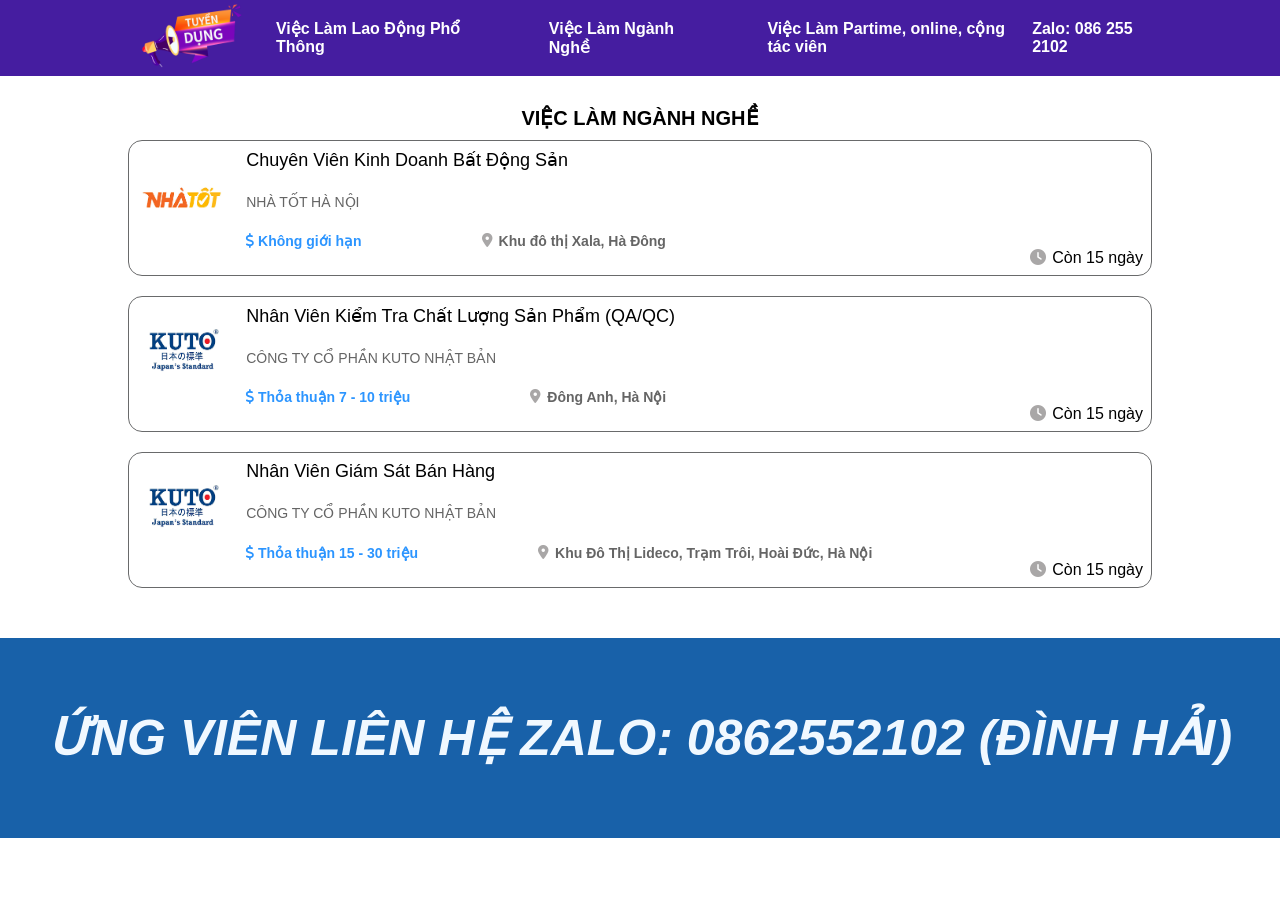
==== nganhnghe.html @ cde07afd "n" ====
<!DOCTYPE html>
<html lang="en">

<head>
    <meta charset="UTF-8">
    <meta name="viewport" content="width=device-width, initial-scale=1.0">
    <title>Việc Làm Hà Nội</title>
    <link rel="stylesheet" href="style.css">
    <link rel="stylesheet" href="https://cdnjs.cloudflare.com/ajax/libs/font-awesome/6.5.0/css/all.min.css">
</head>

<body>
    <div class="wrapper">
        <header>
            <div class="content container">
                <div class="logo">
                    <img src="./images/logo/1694425112pngtree-recruitment-label-vietnamese-png-image_6049212.png">
                </div>
                <div class="nav container">
                    <ul class="container">
                        <li><a href="./index.html">Việc Làm Lao Động Phổ Thông</a></li>
                        <li><a href="./nganhnghe.html">Việc Làm Ngành Nghề</a></li>
                        <li><a href="./vieclamkhac.html">Việc Làm Partime, online, cộng tác viên</a></li>
                    </ul>
                </div>
                <div class="contact"><a href="https://zalo.me/0862552102">Zalo: 086 255 2102</a></div>
            </div>
        </header>

        <main class="container">
            <div class="main_title">Việc Làm Ngành Nghề</div>
            <div class="job-list container">
                <div class="item">
                    <a href="">
                        <div class="row1 container">
                            <div class="thumb">
                                <img src="./images/logo/nhatot.png" alt="">
                            </div>
                            <div class="content container">
                                <div class="title">Chuyên Viên Kinh Doanh Bất Động Sản</div>
                                <div class="subtitle">Nhà Tốt Hà Nội</div>
                                <div class="more container">
                                    <div class="price">
                                        <i class="fa-solid fa-dollar-sign"></i> <!-- $ -->
                                        <span>Không giới hạn</span>
                                    </div>
                                    <div class="address container">
                                        <i class="fas fa-map-marker-alt i-gray"></i>
                                        <span>Khu đô thị Xala, Hà Đông</span>
                                    </div>
                                </div>
                            </div>
                        </div>
                    </a>
                    <hr>
                    <div class="row2 container">
                        <i class="fas fa-clock i-gray"></i>
                        <div class="dealine">Còn 15 ngày</div>
                    </div>
                </div>

                <div class="item">
                    <a href="">
                        <div class="row1 container">
                            <div class="thumb">
                                <img src="./images/logo/kutopng.png" alt="">
                            </div>
                            <div class="content container">
                                <div class="title">Nhân Viên Kiểm Tra Chất Lượng Sản Phẩm (QA/QC)</div>
                                <div class="subtitle">Công ty Cổ phần Kuto Nhật Bản</div>
                                <div class="more container">
                                    <div class="price">
                                        <i class="fa-solid fa-dollar-sign"></i> <!-- $ -->
                                        <span>Thỏa thuận 7 - 10 triệu</span>
                                    </div>
                                    <div class="address container">
                                        <i class="fas fa-map-marker-alt i-gray"></i>
                                        <span>Đông Anh, Hà Nội</span>
                                    </div>
                                </div>
                            </div>
                        </div>
                    </a>
                    <hr>
                    <div class="row2 container">
                        <i class="fas fa-clock i-gray"></i>
                        <div class="dealine">Còn 15 ngày</div>
                    </div>
                </div>

                <div class="item">
                    <a href="">
                        <div class="row1 container">
                            <div class="thumb">
                                <img src="./images/logo/kutopng.png" alt="">
                            </div>
                            <div class="content container">
                                <div class="title">Nhân Viên Giám Sát Bán Hàng</div>
                                <div class="subtitle">Công ty Cổ phần Kuto Nhật Bản</div>
                                <div class="more container">
                                    <div class="price">
                                        <i class="fa-solid fa-dollar-sign"></i> <!-- $ -->
                                        <span>Thỏa thuận 15 - 30 triệu</span>
                                    </div>
                                    <div class="address container">
                                        <i class="fas fa-map-marker-alt i-gray"></i>
                                        <span>Khu Đô Thị Lideco, Trạm Trôi, Hoài Đức, Hà Nội</span>
                                    </div>
                                </div>
                            </div>
                        </div>
                    </a>
                    <hr>
                    <div class="row2 container">
                        <i class="fas fa-clock i-gray"></i>
                        <div class="dealine">Còn 15 ngày</div>
                    </div>
                </div>

            </div>
        </main>
        <footer>
            <a href="https://zalo.me/0862552102">
                <h1>ỨNG VIÊN LIÊN HỆ ZALO: 0862552102 (ĐÌNH HẢI)</h1>
            </a>
        </footer>
    </div>
</body>

</html>
---- style.css ----
* {
    font-family: sans-serif;
    margin: 0;
    padding: 0;
    box-sizing: border-box;
    text-decoration: none;
    list-style-type: none;
    border: none;
}


.container {
    display: flex;
}

img {
    width: 100%;
    height: 100%;
}

header {
    margin: auto;
    width: 100%;
    background-color: rgba(69, 29, 160, 255);
    margin-bottom: 30px;
}

header .content {
    font-weight: bold;
    width: 80%;
    margin: auto;
    color: white;
    align-items: center;
    justify-content: space-between;
}

header .content .logo {
    width: 150px;
}

header .content .nav ul {
    margin: 0px 20px;
    column-gap: 80px;
    justify-content: space-between;
}


header .content a {
    color: white;
}

header .content a:hover {
    color: aqua;
}

main {
    flex-direction: column;
    row-gap: 30px;
    width: 80%;
    margin: auto;
}

main .main_title {
    font-weight: bold;
    margin-bottom: -20px;
    font-size: 20px;
    text-transform: uppercase;
    text-align: center;
}

main .job-list {
    flex-direction: column;
    row-gap: 20px;
}

main .job-list .item {
    border: 1px solid red;
    border-radius: 14px;
    padding: 8px;
}

main .job-list .item {
    border: 1px solid#696a6b;
    border-radius: 14px;
    padding: 8px;
}

main .job-list .item:hover {
    border: 1px solid #2784e1;
    background-color: #dce8f5;
}

main .job-list .item .thumb {
    /* border: 1px solid red; */
    width: 100px;
    height: 100px;
    margin-right: 20px;
}

main .job-list .item .content {
    flex-direction: column;
    justify-content: space-between;
    width: 100%;
    /* font-weight: bold; */
}

main .job-list .item .content .title {
    color: black;
    font-size: 18px;
    /* text-transform: uppercase; */
}

main .job-list .item .content .subtitle {
    text-transform: uppercase;
    font-size: 14px;
    color: rgb(101, 101, 101);
}

main .job-list .item .content .more {
    column-gap: 120px;
}

main .job-list .item .content .price {
    color: #2C95FF;
    font-weight: bold;
    font-size: 14px;
}

main .job-list .item .content .address {
    color: rgb(101, 101, 101);
    font-weight: bold;
    font-size: 14px;
}


main .job-list .row2 {
    text-align: right;
    justify-content: end;
}

footer {
    margin-top: 50px;
    height: 200px;
    background-color: #1861a9;
}

footer h1 {
    text-align: center;
    line-height: 200px;
    font-size: 50px;
    font-style: italic;
    color: aliceblue;
}

footer h1:hover {
    /* color: #071b2f; */
    background-color: #0d457e;
}

.i-gray {
    color: rgb(169, 167, 167);
}

.fas {
    padding-right: 6px;
}
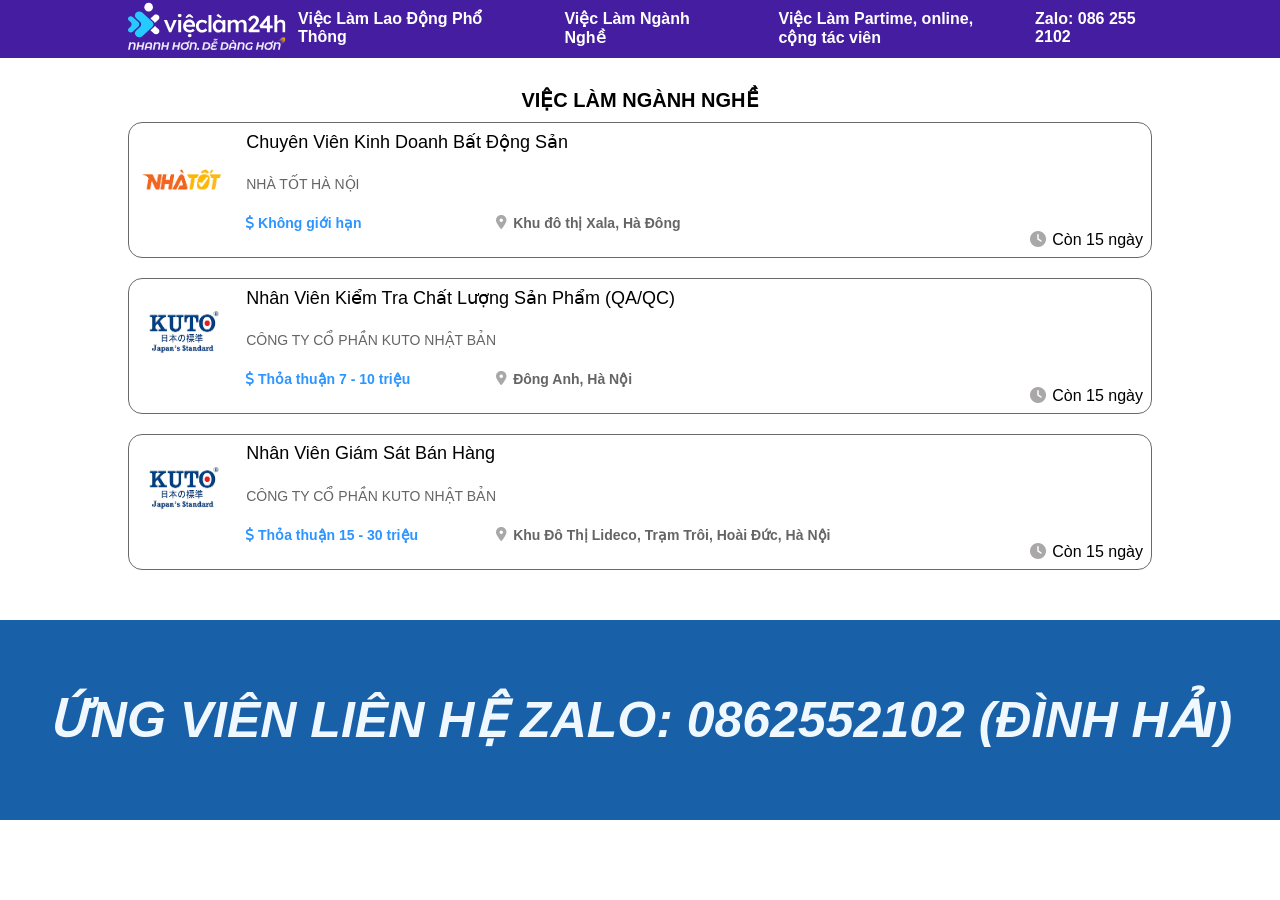
==== commit b36bb54f: "n" ====
--- a/nganhnghe.html
+++ b/nganhnghe.html
@@ -14,7 +14,136 @@
         <header>
             <div class="content container">
                 <div class="logo">
-                    <img src="./images/logo/1694425112pngtree-recruitment-label-vietnamese-png-image_6049212.png">
+                    <a href="/">
+                        <svg width="157.68" height="48" viewBox="0 0 657 200" fill="none"
+                            xmlns="http://www.w3.org/2000/svg">
+                            <g clip-path="url(#clip0_10445_26212)">
+                                <path
+                                    d="M129.963 61.0466C129.647 60.1129 129.22 59.2391 128.693 58.4346C127.273 56.2638 125.15 54.5967 122.708 53.5612C119.139 52.0493 114.885 51.9038 111.105 53.5612C109.761 54.1514 108.475 54.9611 107.304 56.0266L104.661 58.4346L101.793 61.0466L96.6816 65.7023L94.7097 67.4986L93.5755 68.5321L93.5307 68.5733L98.358 72.97L101.703 76.0171L106.336 80.2382L107.391 81.1984C108.176 81.9139 108.87 82.6894 109.494 83.5026C110.447 84.7437 111.201 86.0886 111.755 87.5058C111.843 87.7277 111.94 87.9465 112.017 88.172C112.129 87.9475 112.244 87.7247 112.372 87.5058C112.517 87.2585 112.679 87.0183 112.844 86.7792C113.381 85.9965 114.012 85.2526 114.759 84.5712L115.933 83.5026L119.517 80.2382L124.15 76.0171L126.583 73.8005C126.875 73.5353 127.148 73.256 127.409 72.97C128.608 71.6617 129.491 70.1508 130.015 68.5321C130.311 67.6166 130.481 66.6676 130.54 65.7023C130.553 65.4748 130.577 65.2484 130.577 65.0194V64.8077C130.577 63.4679 130.357 62.2104 129.963 61.0466Z"
+                                    fill="white"></path>
+                                <path
+                                    d="M129.353 116.575C128.79 115.441 128.04 114.387 127.12 113.444C126.943 113.263 126.772 113.077 126.583 112.904L122.635 109.307L118.958 105.958L114.759 102.134C114.726 102.103 114.699 102.07 114.666 102.039C113.936 101.361 113.317 100.623 112.792 99.8463C112.491 99.4006 112.225 98.9426 111.992 98.4734C111.986 98.4597 111.98 98.4449 111.974 98.4307C111.968 98.4454 111.961 98.4597 111.956 98.4734C111.517 99.7227 110.912 100.915 110.166 102.039C109.391 103.207 108.476 104.307 107.391 105.295L106.662 105.958L102.986 109.307L98.4448 113.444L95.0075 116.575L93.531 117.92L94.7105 118.994L96.835 120.929L100.033 123.843L105.052 128.414L107.304 130.466C107.553 130.693 107.808 130.906 108.067 131.111C113.522 135.423 121.023 134.824 125.837 131.111C126.835 130.34 127.717 129.437 128.441 128.414C129.387 127.079 130.065 125.546 130.377 123.843C130.505 123.149 130.576 122.431 130.576 121.686C130.576 121.432 130.552 121.181 130.535 120.929C130.434 119.413 130.031 117.94 129.353 116.575Z"
+                                    fill="white"></path>
+                                <path d="M92.0338 116.575H92.0547L92.0445 116.566L92.0338 116.575Z" fill="white"></path>
+                                <path
+                                    d="M11.4735 59.0884C5.61823 59.0889 0 63.2311 0 69.4856V69.6622C0 72.4147 1.19983 75.0542 3.33707 76.9996L10.6317 83.6444C16.4834 88.9753 16.4834 97.6989 10.6317 103.029L3.33707 109.674C1.19983 111.62 0 114.26 0 117.011C0 126.256 12.27 130.885 19.4461 124.348L42.9475 102.94C48.7997 97.6098 48.7997 88.8873 42.9475 83.5558L19.4461 62.1482C17.1258 60.0349 14.2735 59.0884 11.4755 59.0884H11.4735Z"
+                                    fill="#24CBFF"></path>
+                                <path
+                                    d="M46.8293 39.4353C37.6055 39.4358 28.7554 45.9616 28.7554 55.8143V56.0927C28.7554 60.4287 30.6465 64.5857 34.012 67.6521L50.2645 82.4562C56.8649 88.4685 56.8649 98.3075 50.2645 104.32L34.012 119.124C30.6465 122.19 28.7554 126.347 28.7554 130.682C28.7554 145.245 48.0841 152.538 59.3892 142.24L101.173 104.18C107.773 98.167 107.773 88.3285 101.173 82.3163L59.3892 44.2558C55.7333 40.9263 51.2411 39.4353 46.8313 39.4353H46.8293Z"
+                                    fill="#24CBFF"></path>
+                                <path
+                                    d="M103.968 21.404C103.968 31.3107 95.941 39.3416 86.0387 39.3416C76.1368 39.3416 68.1103 31.3107 68.1103 21.404C68.1103 11.4978 76.1368 3.46631 86.0387 3.46631C95.941 3.46631 103.968 11.4978 103.968 21.404Z"
+                                    fill="white"></path>
+                                <path
+                                    d="M176.248 110.279L162.662 74.5757H149.525L171.289 126.267H180.308L203.151 74.5757H190.308L176.248 110.279Z"
+                                    fill="white"></path>
+                                <path
+                                    d="M215.308 49.5642C212.955 49.5642 211.092 50.2181 209.72 51.5254C208.347 52.8347 207.661 54.5348 207.661 56.6263C207.661 58.8496 208.331 60.566 209.671 61.7756C211.01 62.9867 212.889 63.5902 215.308 63.5902C217.725 63.5902 219.622 62.9373 220.994 61.6285C222.367 60.3212 223.053 58.6536 223.053 56.6263C223.053 54.3379 222.382 52.5894 221.043 51.3783C219.702 50.1698 217.791 49.5642 215.308 49.5642Z"
+                                    fill="white"></path>
+                                <path d="M221.484 74.5764H209.426V126.267H221.484V74.5764Z" fill="white"></path>
+                                <path
+                                    d="M273.052 80.7066C270.895 78.4502 268.346 76.6692 265.405 75.3604C262.464 74.0531 259.293 73.3992 255.895 73.3992C252.038 73.3992 248.493 74.0699 245.259 75.4102C242.023 76.7511 239.245 78.6466 236.925 81.0984C234.605 83.5511 232.791 86.4441 231.484 89.7792C230.175 93.1143 229.523 96.8092 229.523 100.863C229.523 105.963 230.682 110.492 233.003 114.448C235.323 118.405 238.558 121.527 242.709 123.814C246.859 126.105 251.646 127.247 257.072 127.247C259.489 127.247 261.94 126.92 264.424 126.267C266.908 125.614 269.277 124.714 271.532 123.569C273.787 122.426 275.797 121.037 277.562 119.401L271.581 111.064C269.228 113.091 267.038 114.497 265.013 115.281C262.987 116.066 260.763 116.458 258.346 116.458C254.882 116.458 251.859 115.789 249.278 114.448C246.695 113.108 244.702 111.195 243.298 108.71C242.353 107.04 241.733 105.173 241.424 103.119H279.522L279.621 98.9012C279.685 95.2394 279.146 91.8559 278.003 88.7492C276.859 85.6441 275.209 82.9624 273.052 80.7066ZM247.807 85.954C249.996 84.7124 252.692 84.09 255.895 84.09C257.986 84.09 259.898 84.5312 261.631 85.4141C263.361 86.297 264.783 87.5081 265.895 89.0439C267.006 90.5807 267.66 92.3627 267.856 94.389V94.8801H241.679C241.956 93.5667 242.344 92.3698 242.856 91.2997C243.967 88.9792 245.617 87.1972 247.807 85.954Z"
+                                    fill="white"></path>
+                                <path
+                                    d="M257.072 132.937C254.653 132.937 252.758 133.59 251.386 134.898C250.013 136.206 249.327 137.905 249.327 139.999C249.327 142.287 249.996 144.036 251.337 145.246C252.675 146.456 254.587 147.061 257.072 147.061C259.489 147.061 261.386 146.407 262.758 145.099C264.131 143.79 264.817 142.091 264.817 139.999C264.817 137.775 264.146 136.042 262.807 134.8C261.466 133.558 259.555 132.937 257.072 132.937Z"
+                                    fill="white"></path>
+                                <path
+                                    d="M255.895 60.182L268.151 66.9256L272.562 63.0999L260.307 51.428H251.484L239.229 63.0999L243.641 66.9256L255.895 60.182Z"
+                                    fill="white"></path>
+                                <path
+                                    d="M302.022 86.2972C304.277 84.8917 306.841 84.1884 309.717 84.1884C311.417 84.1884 313.116 84.5161 314.816 85.169C316.515 85.8239 318.115 86.7069 319.62 87.8177C321.122 88.9301 322.365 90.1712 323.345 91.5447L330.012 83.502C327.919 80.3628 324.978 77.911 321.188 76.1453C317.397 74.38 313.181 73.4971 308.541 73.4971C303.704 73.4971 299.358 74.6741 295.502 77.0281C291.646 79.3822 288.606 82.5865 286.385 86.6402C284.162 90.6959 283.052 95.2716 283.052 100.373C283.052 105.472 284.162 110.051 286.385 114.104C288.606 118.16 291.646 121.362 295.502 123.717C299.358 126.071 303.704 127.247 308.541 127.247C312.855 127.247 316.956 126.348 320.845 124.55C324.733 122.753 327.789 120.416 330.012 117.537L323.345 109.396C322.103 110.966 320.762 112.274 319.325 113.319C317.887 114.366 316.368 115.168 314.766 115.723C313.164 116.279 311.515 116.556 309.816 116.556C307.005 116.556 304.456 115.838 302.169 114.399C299.881 112.961 298.066 111.032 296.728 108.612C295.388 106.193 294.718 103.447 294.718 100.373C294.718 97.3 295.371 94.5363 296.678 92.0841C297.986 89.6318 299.767 87.7042 302.022 86.2972Z"
+                                    fill="white"></path>
+                                <path d="M347.559 53.6838H335.402V126.267H347.559V53.6838Z" fill="white"></path>
+                                <path
+                                    d="M390.401 61.6288L375.107 48.7793L368.44 57.6072L386.578 67.4156L390.401 61.6288Z"
+                                    fill="white">
+                                </path>
+                                <path
+                                    d="M393.636 81.8608C392.633 80.3658 391.433 79.0102 390.009 77.8128C388.374 76.4393 386.48 75.3778 384.323 74.6247C382.166 73.8741 379.779 73.4971 377.166 73.4971C372.656 73.4971 368.603 74.642 365.009 76.9299C361.414 79.2193 358.57 82.3906 356.48 86.4442C354.388 90.4989 353.343 95.1093 353.343 100.274C353.343 105.44 354.388 110.051 356.48 114.104C358.57 118.16 361.348 121.362 364.813 123.717C368.277 126.071 372.132 127.247 376.382 127.247C378.864 127.247 381.201 126.856 383.391 126.071C385.58 125.286 387.573 124.256 389.371 122.981C391.008 121.82 392.388 120.487 393.538 119V126.267H405.793V74.5759H393.636V81.8608ZM387.166 114.497C385.009 115.87 382.524 116.556 379.714 116.556C376.904 116.556 374.436 115.87 372.313 114.497C370.188 113.123 368.538 111.211 367.362 108.759C366.185 106.307 365.597 103.479 365.597 100.274C365.597 97.1356 366.185 94.3567 367.362 91.937C368.538 89.5188 370.188 87.6213 372.313 86.2478C374.436 84.8754 376.904 84.1884 379.714 84.1884C382.524 84.1884 385.009 84.8754 387.166 86.2478C389.322 87.6213 391.004 89.5188 392.215 91.937C393.423 94.3567 394.028 97.1356 394.028 100.274C394.028 103.479 393.423 106.307 392.215 108.759C391.004 111.211 389.322 113.123 387.166 114.497Z"
+                                    fill="white"></path>
+                                <path
+                                    d="M486.38 76.0474C483.765 74.478 480.497 73.6934 476.576 73.6934C474.812 73.6934 473.03 73.9554 471.233 74.478C469.434 75.0017 467.719 75.7696 466.086 76.7832C464.451 77.7974 462.981 78.9403 461.674 80.2156C460.535 81.3269 459.633 82.5569 458.941 83.8906C458.283 82.0734 457.449 80.5015 456.429 79.1866C454.959 77.2906 453.128 75.8998 450.939 75.0174C448.748 74.135 446.249 73.6934 443.439 73.6934C441.543 73.6934 439.68 74.0043 437.852 74.6246C436.02 75.2475 434.288 76.0968 432.655 77.175C431.02 78.2544 429.615 79.5296 428.44 81.0007C428.176 81.331 427.931 81.6684 427.697 82.0109L427.557 74.5757H415.694V126.267H427.852V95.272C427.852 93.7031 428.145 92.2651 428.734 90.9563C429.322 89.649 430.138 88.5045 431.184 87.5234C432.229 86.5423 433.471 85.7745 434.91 85.2178C436.347 84.6636 437.883 84.3842 439.518 84.3842C441.479 84.3842 443.145 84.8264 444.518 85.7083C445.89 86.5912 446.935 87.8669 447.655 89.534C448.373 91.2015 448.734 93.2782 448.734 95.7625V126.267H460.89V95.3702C460.89 93.8008 461.184 92.3633 461.773 91.0545C462.361 89.7472 463.177 88.587 464.223 87.5723C465.268 86.5591 466.527 85.7745 467.998 85.2178C469.468 84.6636 471.02 84.3842 472.654 84.3842C474.745 84.3842 476.494 84.7939 477.899 85.6106C479.304 86.4288 480.351 87.6868 481.036 89.3869C481.723 91.0875 482.066 93.2462 482.066 95.8602V126.267H494.223V95.0756C494.223 90.368 493.569 86.4121 492.262 83.2077C490.954 80.0039 488.993 77.6162 486.38 76.0474Z"
+                                    fill="white"></path>
+                                <path
+                                    d="M531.672 102.04C533.633 99.8821 535.381 97.8217 536.917 95.86C538.452 93.8988 539.775 92.0195 540.888 90.2202C541.998 88.4223 542.897 86.6896 543.583 85.0221C544.27 83.3545 544.776 81.7531 545.104 80.2153C545.429 78.6805 545.594 77.1921 545.594 75.753C545.594 71.8952 544.694 68.5281 542.897 65.6504C541.099 62.7738 538.665 60.5174 535.594 58.8824C532.52 57.2479 529.025 56.4297 525.104 56.4297C521.312 56.4297 517.8 57.1823 514.565 58.686C511.329 60.1912 508.518 62.3315 506.134 65.1105C503.747 67.8904 501.966 71.1762 500.791 74.9683L510.398 80.6575C511.312 78.1065 512.472 75.8996 513.878 74.0361C515.283 72.1721 516.819 70.735 518.486 69.7208C520.153 68.7077 521.868 68.2003 523.633 68.2003C525.658 68.2003 527.358 68.5606 528.731 69.2791C530.104 69.9992 531.165 71.0129 531.917 72.3196C532.667 73.6285 533.045 75.1642 533.045 76.93C533.045 78.3029 532.685 79.7914 531.967 81.3928C531.246 82.9957 530.315 84.6292 529.172 86.2973C528.028 87.9643 526.834 89.5678 525.593 91.1035C524.351 92.6403 523.142 93.9965 521.967 95.174L501.378 118.224L504.614 126.267H548.045V114.497H520.229L531.672 102.04Z"
+                                    fill="white"></path>
+                                <path
+                                    d="M591.181 57.4109H581.181L547.064 98.9993L552.358 109.2H578.926V126.267H591.181V109.2H602.847V98.1164H591.181V57.4109ZM561.742 98.1164L578.926 77.0955V98.1164H561.742Z"
+                                    fill="white"></path>
+                                <path
+                                    d="M654.071 82.9133C652.731 79.7741 650.738 77.4206 648.091 75.8507C645.444 74.2819 642.16 73.4967 638.238 73.4967C635.493 73.4967 632.812 74.0855 630.199 75.2625C627.584 76.439 625.33 77.9931 623.435 79.9217C622.851 80.5166 622.332 81.1328 621.866 81.7679V53.6833H609.906V126.267H621.964V95.0758C621.964 93.5065 622.274 92.0689 622.895 90.7601C623.516 89.4528 624.366 88.2926 625.445 87.2774C626.523 86.2653 627.798 85.4801 629.268 84.9244C630.739 84.3692 632.356 84.0898 634.121 84.0898C636.278 84.0262 638.107 84.4013 639.611 85.218C641.114 86.0363 642.224 87.3115 642.945 89.0437C643.663 90.7769 644.022 92.9518 644.022 95.5664V126.267H656.081V94.6835C656.081 89.9754 655.41 86.0525 654.071 82.9133Z"
+                                    fill="white"></path>
+                                <path
+                                    d="M314.872 167.839H327.879C331.047 167.839 333.776 168.374 336.07 169.443C338.363 170.513 340.125 172.041 341.353 174.028C342.581 176.015 343.195 178.349 343.195 181.029C343.195 184.704 342.381 187.933 340.754 190.718C339.126 193.504 336.854 195.657 333.94 197.177C331.024 198.698 327.658 199.458 323.84 199.458H308.658L314.872 167.839ZM324.062 193.451C326.488 193.451 328.597 192.931 330.388 191.893C332.178 190.853 333.547 189.424 334.494 187.601C335.442 185.78 335.915 183.725 335.915 181.435C335.915 179.057 335.16 177.197 333.65 175.857C332.142 174.518 329.951 173.847 327.081 173.847H320.91L317.048 193.451H324.062Z"
+                                    fill="white" fill-opacity="0.9"></path>
+                                <path
+                                    d="M357.201 174.434C355.914 175.247 355.27 176.331 355.27 177.687C355.27 178.62 355.625 179.335 356.335 179.832C357.046 180.329 358.111 180.577 359.531 180.577H367.833L366.679 186.359H357.356C355.521 186.359 354.056 186.714 352.961 187.42C351.866 188.129 351.319 189.114 351.319 190.379C351.319 192.849 353.657 194.083 358.333 194.083C360.315 194.083 362.218 193.835 364.038 193.337C365.857 192.841 367.404 192.171 368.677 191.327L370.541 196.793C368.943 197.787 366.967 198.57 364.615 199.142C362.262 199.714 359.827 200 357.312 200C353.168 200 349.906 199.24 347.523 197.719C345.14 196.199 343.95 194.083 343.95 191.373C343.95 189.356 344.549 187.601 345.748 186.111C346.946 184.62 348.566 183.544 350.609 182.881C349.78 182.309 349.143 181.594 348.7 180.735C348.256 179.877 348.033 178.906 348.033 177.822C348.033 175.715 348.655 173.863 349.898 172.266C351.141 170.67 352.91 169.443 355.203 168.585C357.496 167.726 360.153 167.298 363.172 167.298C365.362 167.298 367.39 167.501 369.254 167.907C371.118 168.314 372.702 168.894 374.004 169.646L371.651 175.157C369.105 173.863 366.117 173.215 362.683 173.215C360.315 173.215 358.488 173.621 357.201 174.434ZM367.256 165.265L363.838 162.69L359.62 165.265H354.426L361.086 160.116H367.078L372.273 165.265H367.256ZM366.08 158.15C365.503 157.895 364.888 157.541 364.237 157.089C363.438 156.487 362.787 156.186 362.284 156.186C361.692 156.186 361.204 156.374 360.819 156.75C360.434 157.127 360.182 157.631 360.064 158.263H356.469C356.735 156.457 357.378 155.064 358.4 154.086C359.421 153.107 360.715 152.617 362.284 152.617C363.054 152.617 363.727 152.746 364.304 153.002C364.881 153.258 365.481 153.611 366.102 154.063C366.546 154.364 366.916 154.59 367.212 154.74C367.507 154.891 367.818 154.966 368.144 154.966C368.736 154.966 369.232 154.778 369.631 154.402C370.03 154.025 370.304 153.537 370.453 152.933H373.915C373.649 154.681 373.012 156.05 372.006 157.044C371 158.038 369.698 158.535 368.099 158.535C367.329 158.535 366.657 158.407 366.08 158.15Z"
+                                    fill="white" fill-opacity="0.9"></path>
+                                <path
+                                    d="M390.384 167.839H403.391C406.557 167.839 409.288 168.374 411.582 169.443C413.875 170.513 415.636 172.041 416.865 174.028C418.092 176.015 418.707 178.349 418.707 181.029C418.707 184.704 417.892 187.933 416.266 190.718C414.637 193.504 412.365 195.657 409.451 197.177C406.535 198.698 403.169 199.458 399.351 199.458H384.169L390.384 167.839ZM399.573 193.451C402 193.451 404.108 192.931 405.899 191.893C407.689 190.853 409.058 189.424 410.006 187.601C410.952 185.78 411.426 183.725 411.426 181.435C411.426 179.057 410.671 177.197 409.162 175.857C407.652 174.518 405.462 173.847 402.592 173.847H396.421L392.559 193.451H399.573Z"
+                                    fill="white" fill-opacity="0.9"></path>
+                                <path
+                                    d="M448.361 170.301C450.58 172.304 451.69 175.097 451.69 178.68C451.69 179.976 451.572 181.21 451.335 182.384L447.962 199.458H440.77L442.235 191.87H428.073L426.564 199.458H419.461L423.013 181.435C423.9 176.769 425.728 173.245 428.495 170.866C431.262 168.487 434.836 167.298 439.216 167.298C443.093 167.298 446.141 168.299 448.361 170.301ZM443.389 185.998L444.188 181.887C444.365 180.924 444.454 180.035 444.454 179.222C444.454 177.356 443.944 175.94 442.922 174.977C441.902 174.013 440.429 173.531 438.505 173.531C436.197 173.531 434.347 174.171 432.956 175.451C431.565 176.731 430.604 178.771 430.071 181.571L429.183 185.998H443.389ZM432.201 158.76H439.615L444.321 165.265H438.95L432.201 158.76Z"
+                                    fill="white" fill-opacity="0.9"></path>
+                                <path
+                                    d="M483.342 170.075C485.177 171.927 486.095 174.525 486.095 177.867C486.095 179.041 485.962 180.337 485.696 181.751L482.233 199.458H474.997L478.548 181.571C478.725 180.607 478.814 179.735 478.814 178.951C478.814 177.174 478.333 175.828 477.371 174.908C476.41 173.99 475.026 173.531 473.22 173.531C471.09 173.531 469.27 174.179 467.761 175.473C466.251 176.769 465.23 178.756 464.697 181.435L461.19 199.458H453.954L460.169 167.839H467.139L466.518 171.137C467.73 169.903 469.121 168.954 470.69 168.291C472.259 167.629 473.96 167.298 475.796 167.298C478.992 167.298 481.507 168.224 483.342 170.075Z"
+                                    fill="white" fill-opacity="0.9"></path>
+                                <path
+                                    d="M512.419 183.152H518.989L515.704 199.458H510.377L510.688 197.742C508.616 199.248 506.071 200 503.052 200C500.389 200 498.006 199.444 495.905 198.329C493.803 197.215 492.154 195.626 490.955 193.563C489.757 191.501 489.158 189.099 489.158 186.359C489.158 182.746 489.971 179.493 491.599 176.602C493.226 173.711 495.52 171.438 498.48 169.782C501.439 168.126 504.843 167.298 508.691 167.298C511.561 167.298 514.106 167.772 516.326 168.721C518.546 169.669 520.321 171.031 521.653 172.808L516.503 177.054C515.467 175.82 514.291 174.924 512.974 174.367C511.657 173.81 510.111 173.531 508.335 173.531C505.967 173.531 503.881 174.066 502.076 175.134C500.27 176.204 498.879 177.672 497.903 179.538C496.926 181.406 496.438 183.499 496.438 185.817C496.438 188.286 497.148 190.244 498.569 191.689C499.989 193.134 501.987 193.857 504.562 193.857C506.87 193.857 508.927 193.15 510.732 191.734L512.419 183.152Z"
+                                    fill="white" fill-opacity="0.9"></path>
+                                <path
+                                    d="M567.466 167.839L561.251 199.458H554.06L556.591 186.585H542.518L539.987 199.458H532.751L538.966 167.839H546.202L543.761 180.261H557.833L560.275 167.839H567.466Z"
+                                    fill="white" fill-opacity="0.9"></path>
+                                <path
+                                    d="M604.335 170.098C603.284 171.362 601.871 172.161 600.096 172.492C601.93 174.811 602.848 177.657 602.848 181.029C602.848 184.613 602.041 187.842 600.428 190.718C598.815 193.594 596.551 195.86 593.636 197.516C590.721 199.172 587.383 200 583.626 200C580.518 200 577.824 199.428 575.546 198.284C573.267 197.139 571.52 195.529 570.307 193.45C569.093 191.373 568.488 188.979 568.488 186.269C568.488 182.686 569.293 179.456 570.907 176.58C572.519 173.705 574.783 171.438 577.699 169.782C580.614 168.126 583.951 167.298 587.71 167.298C588.745 167.298 589.751 167.35 590.729 167.455C591.705 167.562 592.607 167.674 593.436 167.794C595.212 168.036 596.528 168.156 597.387 168.156C598.6 168.156 599.547 167.862 600.228 167.275C600.909 166.688 601.25 165.928 601.25 164.994C601.25 163.94 600.954 163.037 600.362 162.283L604.491 160.748C605.437 162.073 605.911 163.593 605.911 165.31C605.911 167.237 605.385 168.833 604.335 170.098ZM590.24 192.096C591.956 190.982 593.274 189.491 594.191 187.624C595.108 185.757 595.567 183.694 595.567 181.435C595.567 179.027 594.827 177.107 593.347 175.677C591.867 174.246 589.781 173.531 587.088 173.531C584.809 173.531 582.811 174.089 581.095 175.202C579.378 176.317 578.061 177.807 577.144 179.674C576.227 181.541 575.767 183.604 575.767 185.862C575.767 188.272 576.507 190.191 577.987 191.621C579.467 193.052 581.553 193.767 584.247 193.767C586.525 193.767 588.523 193.21 590.24 192.096Z"
+                                    fill="white" fill-opacity="0.9"></path>
+                                <path
+                                    d="M633.257 170.075C635.092 171.927 636.009 174.525 636.009 177.867C636.009 179.041 635.876 180.337 635.61 181.751L632.147 199.458H624.911L628.463 181.571C628.64 180.607 628.729 179.735 628.729 178.951C628.729 177.174 628.248 175.828 627.286 174.908C626.324 173.99 624.941 173.531 623.135 173.531C621.005 173.531 619.184 174.179 617.675 175.473C616.165 176.769 615.145 178.756 614.612 181.435L611.105 199.458H603.869L610.084 167.839H617.054L616.432 171.137C617.645 169.903 619.036 168.954 620.605 168.291C622.173 167.629 623.875 167.298 625.71 167.298C628.906 167.298 631.421 168.224 633.257 170.075Z"
+                                    fill="white" fill-opacity="0.9"></path>
+                                <path
+                                    d="M29.3878 170.075C31.2231 171.927 32.1402 174.525 32.1402 177.867C32.1402 179.041 32.0076 180.337 31.7412 181.751L28.278 199.458H21.0423L24.5939 181.571C24.7713 180.607 24.8603 179.735 24.8603 178.951C24.8603 177.174 24.379 175.828 23.4172 174.908C22.4553 173.99 21.0718 173.531 19.2665 173.531C17.136 173.531 15.3154 174.179 13.8066 175.473C12.2966 176.769 11.2758 178.756 10.7431 181.435L7.23631 199.458H0L6.21491 167.839H13.1848L12.563 171.137C13.7759 169.903 15.1669 168.954 16.7358 168.291C18.3047 167.629 20.0062 167.298 21.8415 167.298C25.0377 167.298 27.5525 168.224 29.3878 170.075Z"
+                                    fill="white" fill-opacity="0.9"></path>
+                                <path
+                                    d="M68.9423 167.839L62.7268 199.458H55.5353L58.066 186.585H43.993L41.4629 199.458H34.2272L40.4415 167.839H47.6778L45.2366 180.261H59.309L61.7508 167.839H68.9423Z"
+                                    fill="white" fill-opacity="0.9"></path>
+                                <path
+                                    d="M97.6199 170.301C99.8395 172.304 100.949 175.097 100.949 178.68C100.949 179.975 100.831 181.21 100.594 182.384L97.2209 199.458H90.0288L91.494 191.87H77.332L75.8232 199.458H68.7201L72.2716 181.435C73.1592 176.769 74.9866 173.245 77.7543 170.866C80.5214 168.487 84.095 167.298 88.4752 167.298C92.3521 167.298 95.4003 168.299 97.6199 170.301ZM92.648 185.997L93.4471 181.887C93.6245 180.924 93.7135 180.035 93.7135 179.222C93.7135 177.356 93.2028 175.94 92.1815 174.977C91.1607 174.013 89.6881 173.531 87.7644 173.531C85.4565 173.531 83.6064 174.171 82.2155 175.451C80.824 176.731 79.8627 178.771 79.3299 181.571L78.4418 185.997H92.648Z"
+                                    fill="white" fill-opacity="0.9"></path>
+                                <path
+                                    d="M132.601 170.075C134.436 171.927 135.354 174.525 135.354 177.867C135.354 179.041 135.221 180.337 134.955 181.751L131.492 199.458H124.256L127.808 181.571C127.984 180.607 128.073 179.735 128.073 178.951C128.073 177.174 127.592 175.828 126.63 174.908C125.669 173.99 124.285 173.531 122.48 173.531C120.349 173.531 118.529 174.179 117.02 175.473C115.51 176.769 114.489 178.756 113.956 181.435L110.449 199.458H103.213L109.429 167.839H116.398L115.777 171.137C116.99 169.903 118.38 168.954 119.949 168.291C121.518 167.629 123.219 167.298 125.055 167.298C128.251 167.298 130.766 168.224 132.601 170.075Z"
+                                    fill="white" fill-opacity="0.9"></path>
+                                <path
+                                    d="M172.155 167.839L165.94 199.458H158.749L161.279 186.585H147.207L144.676 199.458H137.44L143.655 167.839H150.891L148.449 180.261H162.522L164.963 167.839H172.155Z"
+                                    fill="white" fill-opacity="0.9"></path>
+                                <path
+                                    d="M218.368 167.839L212.153 199.458H204.961L207.492 186.585H193.419L190.888 199.458H183.653L189.868 167.839H197.104L194.662 180.261H208.735L211.176 167.839H218.368Z"
+                                    fill="white" fill-opacity="0.9"></path>
+                                <path
+                                    d="M255.237 170.098C254.185 171.362 252.773 172.161 250.997 172.492C252.832 174.811 253.75 177.657 253.75 181.029C253.75 184.613 252.943 187.842 251.33 190.718C249.717 193.594 247.453 195.86 244.538 197.516C241.623 199.172 238.285 200 234.527 200C231.42 200 228.727 199.428 226.448 198.284C224.168 197.139 222.423 195.529 221.209 193.45C219.996 191.373 219.389 188.979 219.389 186.269C219.389 182.686 220.195 179.456 221.809 176.58C223.421 173.705 225.686 171.438 228.601 169.782C231.516 168.126 234.853 167.298 238.612 167.298C239.647 167.298 240.653 167.35 241.63 167.455C242.607 167.562 243.509 167.674 244.339 167.794C246.114 168.036 247.43 168.156 248.289 168.156C249.502 168.156 250.449 167.862 251.13 167.275C251.811 166.688 252.151 165.928 252.151 164.994C252.151 163.94 251.855 163.037 251.264 162.283L255.392 160.748C256.339 162.073 256.813 163.593 256.813 165.31C256.813 167.237 256.287 168.833 255.237 170.098ZM241.142 192.096C242.858 190.982 244.175 189.491 245.093 187.624C246.01 185.757 246.469 183.694 246.469 181.435C246.469 179.027 245.729 177.107 244.25 175.677C242.77 174.246 240.683 173.531 237.99 173.531C235.711 173.531 233.713 174.089 231.997 175.202C230.28 176.317 228.963 177.807 228.046 179.674C227.128 181.541 226.67 183.604 226.67 185.862C226.67 188.272 227.409 190.191 228.889 191.621C230.369 193.052 232.455 193.767 235.148 193.767C237.428 193.767 239.426 193.21 241.142 192.096Z"
+                                    fill="white" fill-opacity="0.9"></path>
+                                <path
+                                    d="M284.158 170.075C285.993 171.927 286.911 174.525 286.911 177.867C286.911 179.041 286.778 180.337 286.512 181.751L283.048 199.458H275.813L279.364 181.571C279.542 180.607 279.631 179.735 279.631 178.951C279.631 177.174 279.149 175.828 278.188 174.908C277.226 173.99 275.842 173.531 274.037 173.531C271.906 173.531 270.086 174.179 268.577 175.473C267.067 176.769 266.046 178.756 265.513 181.435L262.007 199.458H254.77L260.985 167.839H267.955L267.333 171.137C268.546 169.903 269.937 168.954 271.506 168.291C273.075 167.629 274.777 167.298 276.612 167.298C279.808 167.298 282.323 168.224 284.158 170.075Z"
+                                    fill="white" fill-opacity="0.9"></path>
+                                <path
+                                    d="M288.775 198.668C288.005 197.9 287.621 196.929 287.621 195.754C287.621 194.37 288.065 193.24 288.952 192.367C289.84 191.493 290.935 191.057 292.237 191.057C293.421 191.057 294.391 191.434 295.146 192.186C295.9 192.939 296.277 193.918 296.277 195.122C296.277 196.477 295.826 197.599 294.923 198.487C294.02 199.375 292.948 199.819 291.704 199.819C290.521 199.819 289.544 199.436 288.775 198.668Z"
+                                    fill="white" fill-opacity="0.9"></path>
+                                <path
+                                    d="M652.88 148.156L642.316 148.299C641.449 148.311 640.688 148.638 640.1 149.144L640.096 149.143C634.924 153.985 629.75 158.826 624.578 163.668C623.347 164.852 622.991 166.848 624.237 168.181L624.273 168.219C624.826 168.811 625.615 169.137 626.466 169.125L630.575 169.069C632.244 169.047 633.5 170.39 633.366 172.054L633.037 176.152C632.969 177.001 633.242 177.81 633.795 178.402C635.02 179.712 636.987 179.519 638.252 178.419C643.532 173.73 648.583 168.752 653.74 163.927C654.334 163.364 654.752 162.591 654.825 161.677L655.671 151.141C655.804 149.477 654.548 148.133 652.88 148.156Z"
+                                    fill="url(#paint0_radial_10445_26212)"></path>
+                            </g>
+                            <defs>
+                                <radialGradient id="paint0_radial_10445_26212" cx="0" cy="0" r="1"
+                                    gradientUnits="userSpaceOnUse"
+                                    gradientTransform="translate(629.628 172.878) rotate(-43.2974) scale(32.6832 33.8125)">
+                                    <stop offset="0.25" stop-color="#FFFF00" stop-opacity="0"></stop>
+                                    <stop offset="1" stop-color="#FFA300"></stop>
+                                </radialGradient>
+                                <clipPath id="clip0_10445_26212">
+                                    <rect width="655.68" height="200" fill="white"></rect>
+                                </clipPath>
+                            </defs>
+                        </svg>
+                    </a>
                 </div>
                 <div class="nav container">
                     <ul class="container">
--- a/style.css
+++ b/style.css
@@ -21,6 +21,7 @@
 header {
     margin: auto;
     width: 100%;
+    padding: 2px 0 4px 0;
     background-color: rgba(69, 29, 160, 255);
     margin-bottom: 30px;
 }
@@ -116,14 +117,15 @@
     color: rgb(101, 101, 101);
 }
 
-main .job-list .item .content .more {
+/* main .job-list .item .content .more {
     column-gap: 120px;
-}
+} */
 
 main .job-list .item .content .price {
     color: #2C95FF;
     font-weight: bold;
     font-size: 14px;
+    width: 250px;
 }
 
 main .job-list .item .content .address {
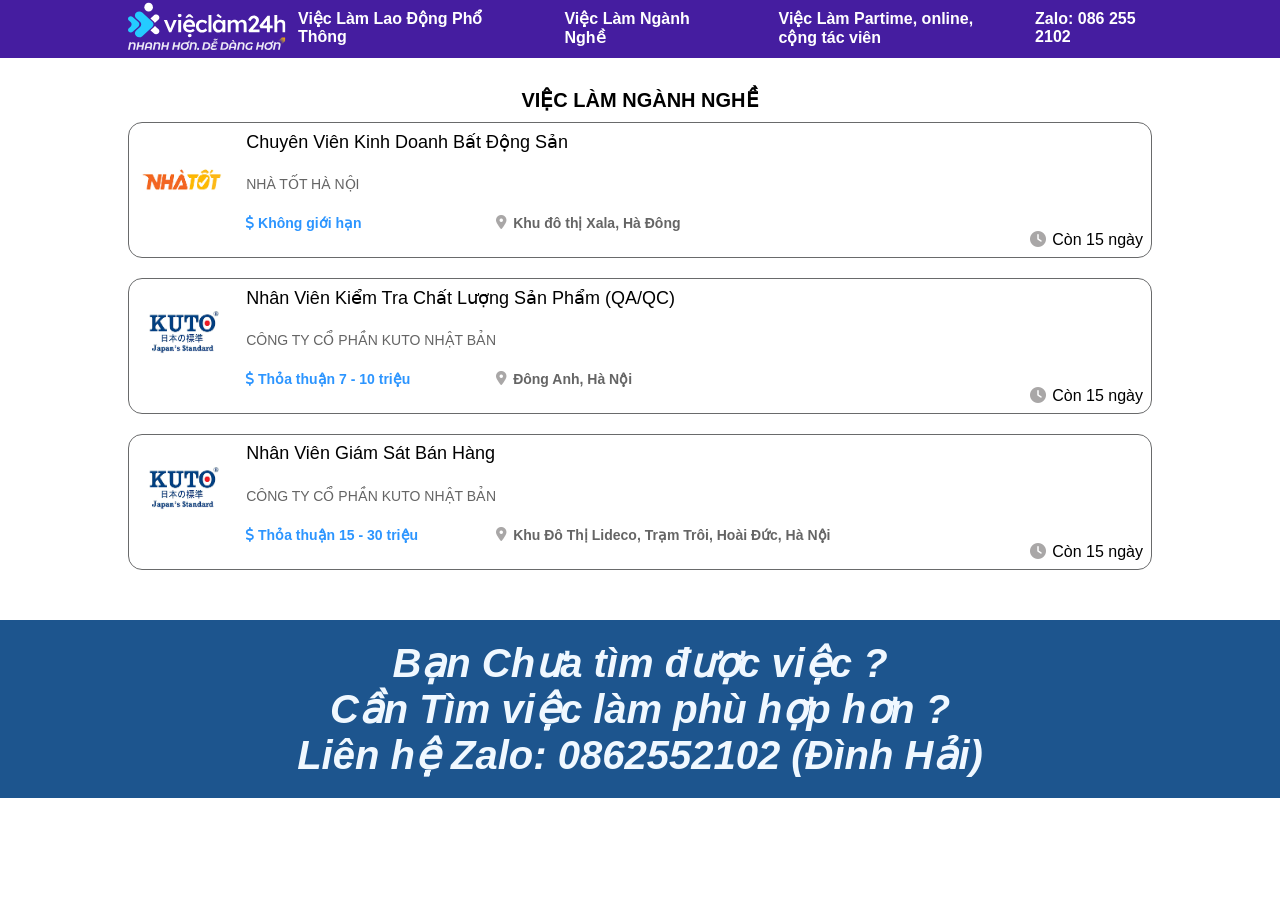
==== commit 5ca23b19: "n" ====
--- a/nganhnghe.html
+++ b/nganhnghe.html
@@ -156,11 +156,21 @@
             </div>
         </header>
 
+        <div class="dropdown">
+            <button class="dropbtn">☰ Menu</button>
+            <div class="dropdown-content">
+                <a href="./index.html">Việc Làm LĐPT</a>
+                <a href="./nganhnghe.html">Việc Làm Ngành Nghề</a>
+                <a href="./vieclamkhac.html">Việc Làm Partime, online, CTV</a>
+            </div>
+        </div>
+
         <main class="container">
             <div class="main_title">Việc Làm Ngành Nghề</div>
             <div class="job-list container">
                 <div class="item">
-                    <a href="">
+                    <a
+                        href="https://docs.google.com/document/d/1RbbYhU7EE68mk-z6AGJGoT62QIpDtDYnMvgwsGqMaao/edit?usp=sharing">
                         <div class="row1 container">
                             <div class="thumb">
                                 <img src="./images/logo/nhatot.png" alt="">
@@ -189,7 +199,8 @@
                 </div>
 
                 <div class="item">
-                    <a href="">
+                    <a
+                        href="https://docs.google.com/document/d/193kOqcwb2wtrMhn1kZFtUyGMKDFIwe3ThIelT1GGFq8/edit?usp=sharing">
                         <div class="row1 container">
                             <div class="thumb">
                                 <img src="./images/logo/kutopng.png" alt="">
@@ -218,7 +229,8 @@
                 </div>
 
                 <div class="item">
-                    <a href="">
+                    <a
+                        href="https://docs.google.com/document/d/1nRgB8TUIZC1TLbog-evNgiR3toFs4bQzDxnoyie3rVc/edit?usp=sharing">
                         <div class="row1 container">
                             <div class="thumb">
                                 <img src="./images/logo/kutopng.png" alt="">
@@ -248,9 +260,15 @@
 
             </div>
         </main>
-        <footer>
+        <footer class="container">
             <a href="https://zalo.me/0862552102">
-                <h1>ỨNG VIÊN LIÊN HỆ ZALO: 0862552102 (ĐÌNH HẢI)</h1>
+                <h1>
+                    Bạn Chưa tìm được việc ?
+                    <br>
+                    Cần Tìm việc làm phù hợp hơn ?
+                    <br>
+                    Liên hệ Zalo: 0862552102 (Đình Hải)
+                </h1>
             </a>
         </footer>
     </div>
--- a/style.css
+++ b/style.css
@@ -142,21 +142,23 @@
 
 footer {
     margin-top: 50px;
-    height: 200px;
-    background-color: #1861a9;
+    padding: 20px;
+    background-color: #1d558e;
+    align-items: center;
+    justify-content: center;
 }
 
 footer h1 {
     text-align: center;
-    line-height: 200px;
-    font-size: 50px;
+    /* line-height: 200px; */
+    font-size: 40px;
     font-style: italic;
     color: aliceblue;
 }
 
-footer h1:hover {
-    /* color: #071b2f; */
-    background-color: #0d457e;
+footer:hover {
+    color: #0d457e;
+    background-color: #1c5c9c;
 }
 
 .i-gray {
@@ -165,4 +167,100 @@
 
 .fas {
     padding-right: 6px;
+}
+
+.dropdown {
+    /* position: absolute;
+    top: 60px;
+    left: 4px; */
+    display: none;
+}
+
+@media (max-width: 1000px) {
+    .nav ul {
+        display: none;
+    }
+
+    .nav ul {
+        display: none;
+    }
+
+    .job-list .item .row1 .content {
+        display: flex;
+        flex-direction: column;
+        row-gap: 12px;
+    }
+
+    .more .price {
+        max-width: max-content;
+    }
+
+    .more {
+        justify-content: space-between;
+    }
+
+
+    .thumb {
+        display: none;
+    }
+
+    .job-list .item .row2 {
+        display: none;
+    }
+
+    footer h1 {
+        text-align: center;
+        /* line-height: 200px; */
+        font-size: 20px;
+        font-style: italic;
+        color: aliceblue;
+    }
+
+    .main_title {
+        margin-top: 20px;
+
+    }
+
+    .dropdown {
+        position: absolute;
+        top: 60px;
+        left: 4px;
+        display: block;
+        /* z-index: 1000; */
+    }
+
+    .dropbtn {
+        background-color: #584fc4;
+        color: white;
+        padding: 10px 14px;
+        font-size: 16px;
+        border: none;
+        cursor: pointer;
+        border-radius: 4px;
+    }
+
+    .dropdown-content {
+        display: none;
+        position: absolute;
+        background-color: white;
+        min-width: 250px;
+        box-shadow: 0px 8px 16px rgba(0, 0, 0, 0.2);
+        z-index: 1;
+        color: white;
+    }
+
+    .dropdown-content a {
+        color: black;
+        padding: 10px 14px;
+        text-decoration: none;
+        display: block;
+    }
+
+    .dropdown-content a:hover {
+        background-color: #b2b7bd;
+    }
+
+    .dropdown:hover .dropdown-content {
+        display: block;
+    }
 }
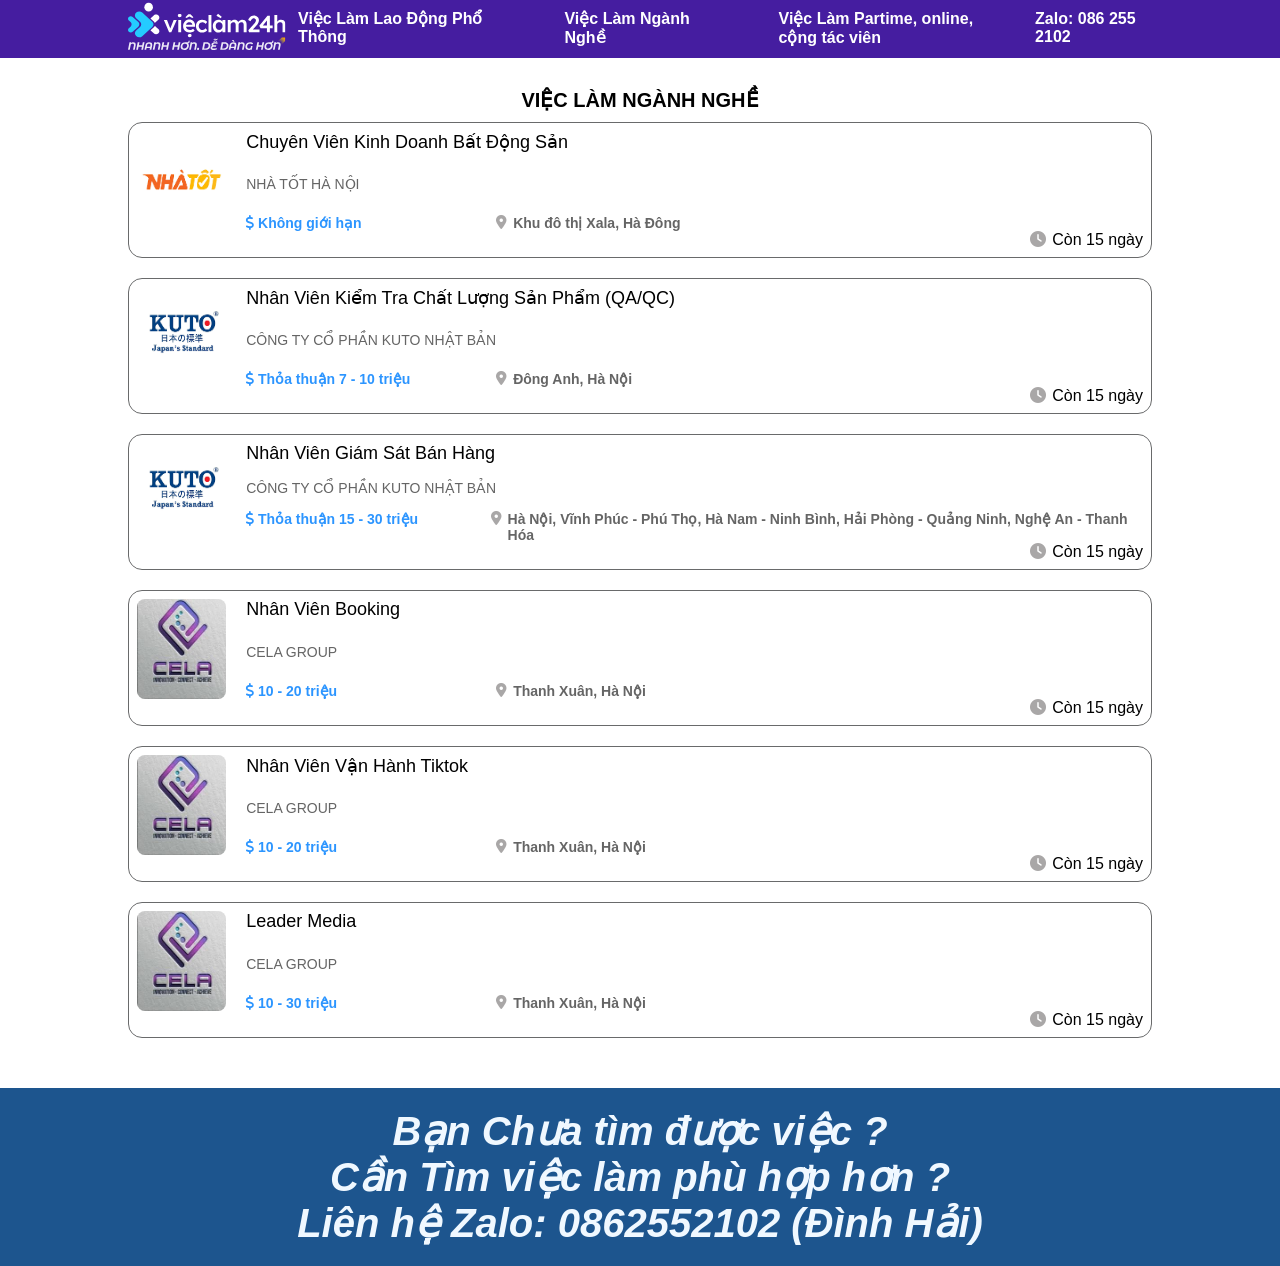
==== commit 5e4c4c4d: "n" ====
--- a/nganhnghe.html
+++ b/nganhnghe.html
@@ -14,7 +14,7 @@
         <header>
             <div class="content container">
                 <div class="logo">
-                    <a href="/">
+                    <a href="./index.html">
                         <svg width="157.68" height="48" viewBox="0 0 657 200" fill="none"
                             xmlns="http://www.w3.org/2000/svg">
                             <g clip-path="url(#clip0_10445_26212)">
@@ -245,7 +245,66 @@
                                     </div>
                                     <div class="address container">
                                         <i class="fas fa-map-marker-alt i-gray"></i>
-                                        <span>Khu Đô Thị Lideco, Trạm Trôi, Hoài Đức, Hà Nội</span>
+                                        <span>Hà Nội, Vĩnh Phúc - Phú Thọ, Hà Nam - Ninh Bình, Hải Phòng - Quảng Ninh,
+                                            Nghệ An - Thanh Hóa</span>
+                                    </div>
+                                </div>
+                            </div>
+                        </div>
+                    </a>
+
+                    <div class="row2 container">
+                        <i class="fas fa-clock i-gray"></i>
+                        <div class="dealine">Còn 15 ngày</div>
+                    </div>
+                </div>
+
+                <div class="item">
+                    <a href="https://zalo.me/0862552102">
+                        <div class="row1 container">
+                            <div class="thumb">
+                                <img src="./images/logo/cela.jpg" alt="">
+                            </div>
+                            <div class="content container">
+                                <div class="title">Nhân Viên Booking</div>
+                                <div class="subtitle">CELA GROUP</div>
+                                <div class="more container">
+                                    <div class="price">
+                                        <i class="fa-solid fa-dollar-sign"></i> <!-- $ -->
+                                        <span>10 - 20 triệu</span>
+                                    </div>
+                                    <div class="address container">
+                                        <i class="fas fa-map-marker-alt i-gray"></i>
+                                        <span>Thanh Xuân, Hà Nội</span>
+                                    </div>
+                                </div>
+                            </div>
+                        </div>
+                    </a>
+
+                    <div class="row2 container">
+                        <i class="fas fa-clock i-gray"></i>
+                        <div class="dealine">Còn 15 ngày</div>
+                    </div>
+                </div>
+
+                <div class="item">
+                    <a href="https://zalo.me/0862552102">
+                        <div class="row1 container">
+                            <div class="thumb">
+                                <img src="./images/logo/cela.jpg" alt="">
+                            </div>
+                            <div class="content container">
+                                <div class="title">Nhân Viên Vận Hành Tiktok</div>
+                                <div class="subtitle">CELA GROUP</div>
+                                <div class="more container">
+                                    <div class="price">
+                                        <i class="fa-solid fa-dollar-sign"></i> <!-- $ -->
+                                        <span>10 - 20 triệu</span>
+                                    </div>
+                                    <div class="address container">
+                                        <i class="fas fa-map-marker-alt i-gray"></i>
+                                        <span>Thanh Xuân, Hà Nội</span>
                                     </div>
                                 </div>
                             </div>
@@ -257,6 +316,36 @@
                         <div class="dealine">Còn 15 ngày</div>
                     </div>
                 </div>
+
+                <div class="item">
+                    <a href="https://zalo.me/0862552102">
+                        <div class="row1 container">
+                            <div class="thumb">
+                                <img src="./images/logo/cela.jpg" alt="">
+                            </div>
+                            <div class="content container">
+                                <div class="title">Leader Media</div>
+                                <div class="subtitle">CELA GROUP</div>
+                                <div class="more container">
+                                    <div class="price">
+                                        <i class="fa-solid fa-dollar-sign"></i> <!-- $ -->
+                                        <span>10 - 30 triệu</span>
+                                    </div>
+                                    <div class="address container">
+                                        <i class="fas fa-map-marker-alt i-gray"></i>
+                                        <span>Thanh Xuân, Hà Nội</span>
+                                    </div>
+                                </div>
+                            </div>
+                        </div>
+                    </a>
+                    <hr>
+                    <div class="row2 container">
+                        <i class="fas fa-clock i-gray"></i>
+                        <div class="dealine">Còn 15 ngày</div>
+                    </div>
+                </div>
+
 
             </div>
         </main>
--- a/style.css
+++ b/style.css
@@ -92,10 +92,13 @@
 }
 
 main .job-list .item .thumb {
-    /* border: 1px solid red; */
     width: 100px;
     height: 100px;
     margin-right: 20px;
+}
+
+main .job-list .item img {
+    border-radius: 8px;
 }
 
 main .job-list .item .content {
@@ -176,7 +179,7 @@
     display: none;
 }
 
-@media (max-width: 1000px) {
+@media (max-width: 768px) {
     .nav ul {
         display: none;
     }
@@ -263,4 +266,21 @@
     .dropdown:hover .dropdown-content {
         display: block;
     }
+}
+
+@media (max-width: 430px) {
+    header {
+        padding-bottom: 2px;
+    }
+
+    .item .more {
+        flex-direction: column;
+        row-gap: 10px;
+    }
+}
+
+@media (max-width: 420px) {
+    .contact {
+        display: none;
+    }
 }
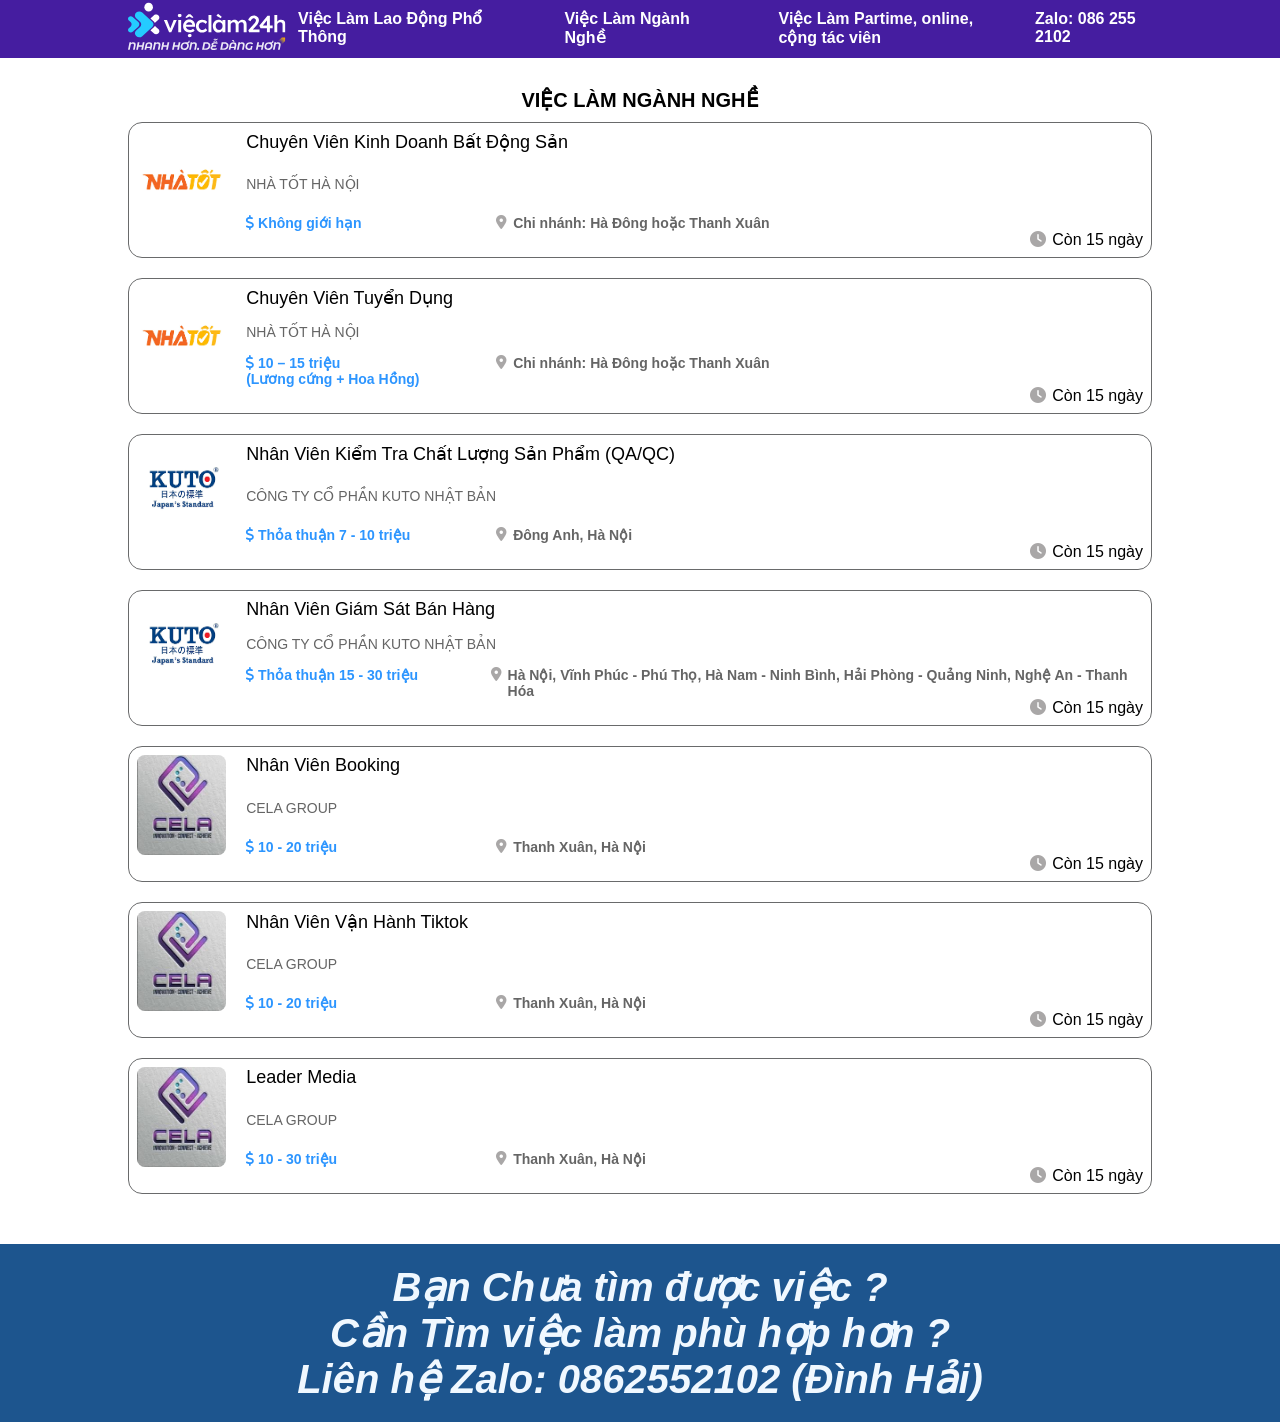
==== commit 02e9adff: "n" ====
--- a/nganhnghe.html
+++ b/nganhnghe.html
@@ -185,7 +185,43 @@
                                     </div>
                                     <div class="address container">
                                         <i class="fas fa-map-marker-alt i-gray"></i>
-                                        <span>Khu đô thị Xala, Hà Đông</span>
+                                        <span>Chi nhánh: Hà Đông hoặc Thanh Xuân</span>
+                                    </div>
+                                </div>
+                            </div>
+                        </div>
+                    </a>
+                    <hr>
+                    <div class="row2 container">
+                        <i class="fas fa-clock i-gray"></i>
+                        <div class="dealine">Còn 15 ngày</div>
+                    </div>
+                </div>
+
+                <div class="item">
+                    <a
+                        href="https://docs.google.com/document/d/1RbbYhU7EE68mk-z6AGJGoT62QIpDtDYnMvgwsGqMaao/edit?usp=sharing">
+                        <div class="row1 container">
+                            <div class="thumb">
+                                <img src="./images/logo/nhatot.png" alt="">
+                            </div>
+                            <div class="content container">
+                                <div class="title">Chuyên Viên Tuyển Dụng
+                                    <!-- <i style="font-size: 14px; font-weight: bolder; color: rgb(116, 116, 116);">(không
+                                        yêu cầu kinh
+                                        nghiệm)</i> -->
+                                </div>
+                                <div class="subtitle">Nhà Tốt Hà Nội</div>
+                                <div class="more container">
+                                    <div class="price">
+                                        <i class="fa-solid fa-dollar-sign"></i> <!-- $ -->
+                                        <span>10 – 15 triệu <br>
+                                            (Lương cứng + Hoa Hồng)
+                                        </span>
+                                    </div>
+                                    <div class="address container">
+                                        <i class="fas fa-map-marker-alt i-gray"></i>
+                                        <span>Chi nhánh: Hà Đông hoặc Thanh Xuân</span>
                                     </div>
                                 </div>
                             </div>
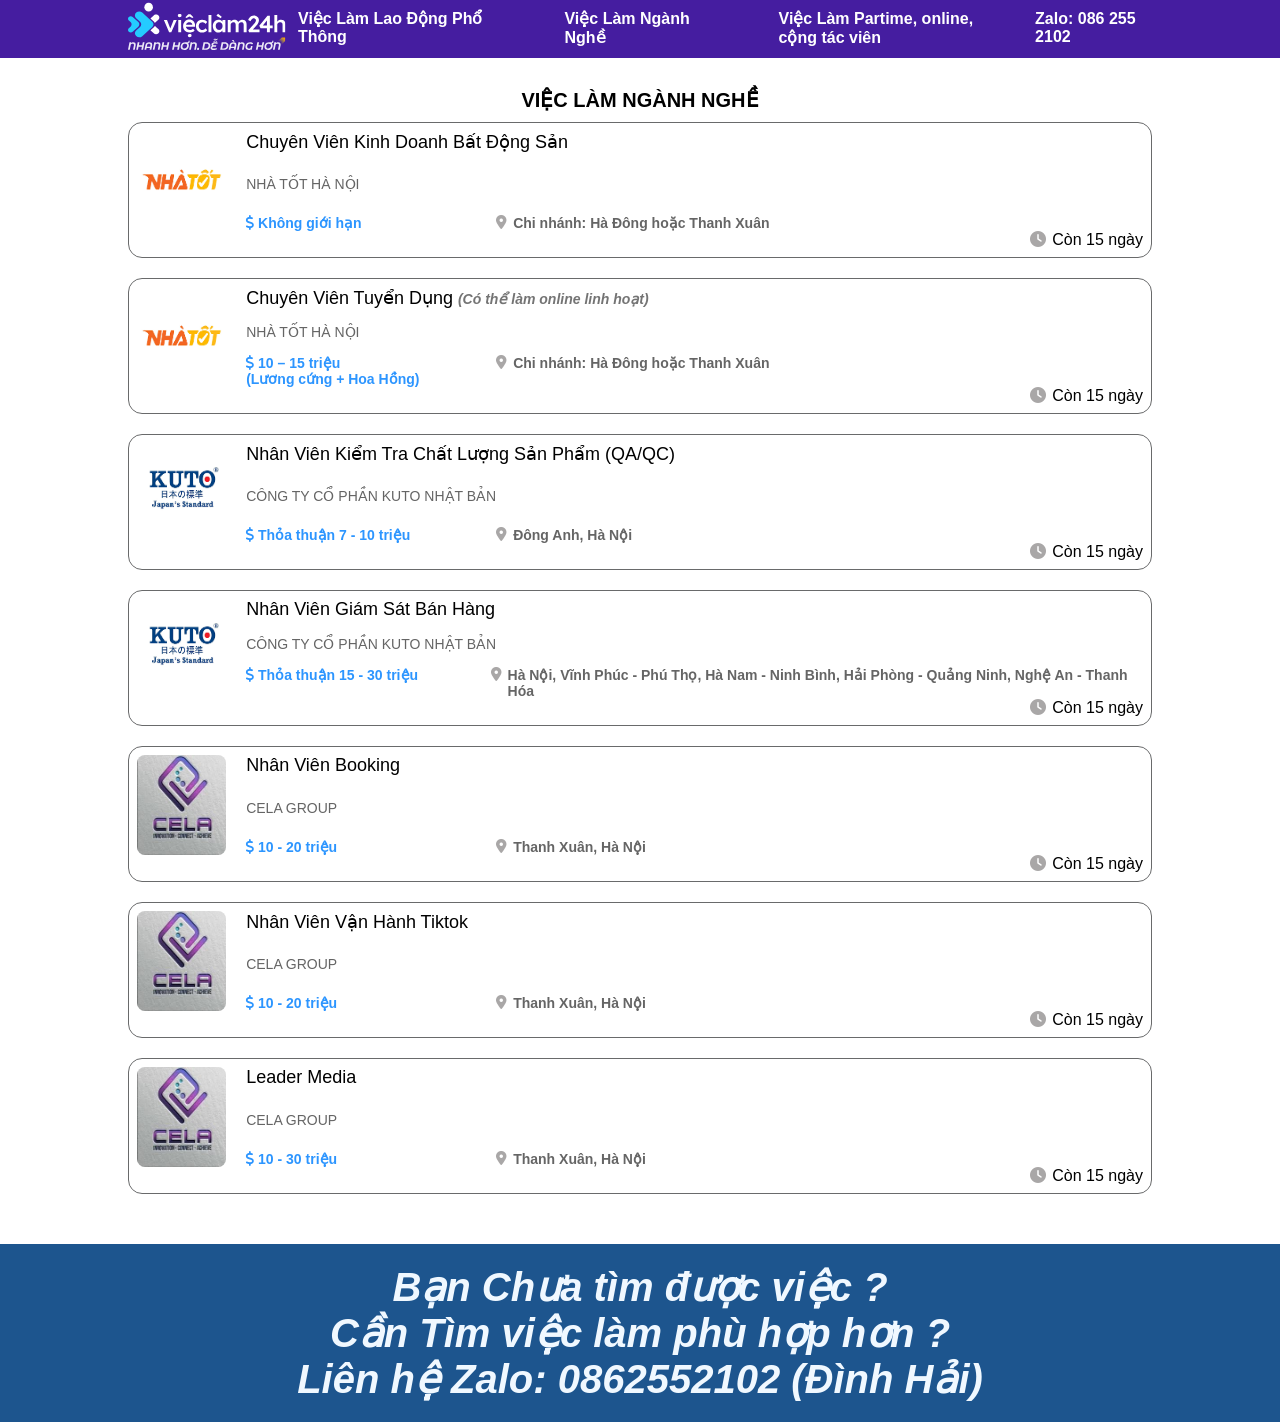
==== commit 728763af: "n" ====
--- a/nganhnghe.html
+++ b/nganhnghe.html
@@ -199,17 +199,16 @@
                 </div>
 
                 <div class="item">
-                    <a
-                        href="https://docs.google.com/document/d/1RbbYhU7EE68mk-z6AGJGoT62QIpDtDYnMvgwsGqMaao/edit?usp=sharing">
+                    <a href="https://zalo.me/0862552102">
                         <div class="row1 container">
                             <div class="thumb">
                                 <img src="./images/logo/nhatot.png" alt="">
                             </div>
                             <div class="content container">
                                 <div class="title">Chuyên Viên Tuyển Dụng
-                                    <!-- <i style="font-size: 14px; font-weight: bolder; color: rgb(116, 116, 116);">(không
-                                        yêu cầu kinh
-                                        nghiệm)</i> -->
+                                    <i style="font-size: 14px; font-weight: bolder; color: rgb(116, 116, 116);">
+                                        (Có thể làm online linh hoạt)
+                                    </i>
                                 </div>
                                 <div class="subtitle">Nhà Tốt Hà Nội</div>
                                 <div class="more container">
